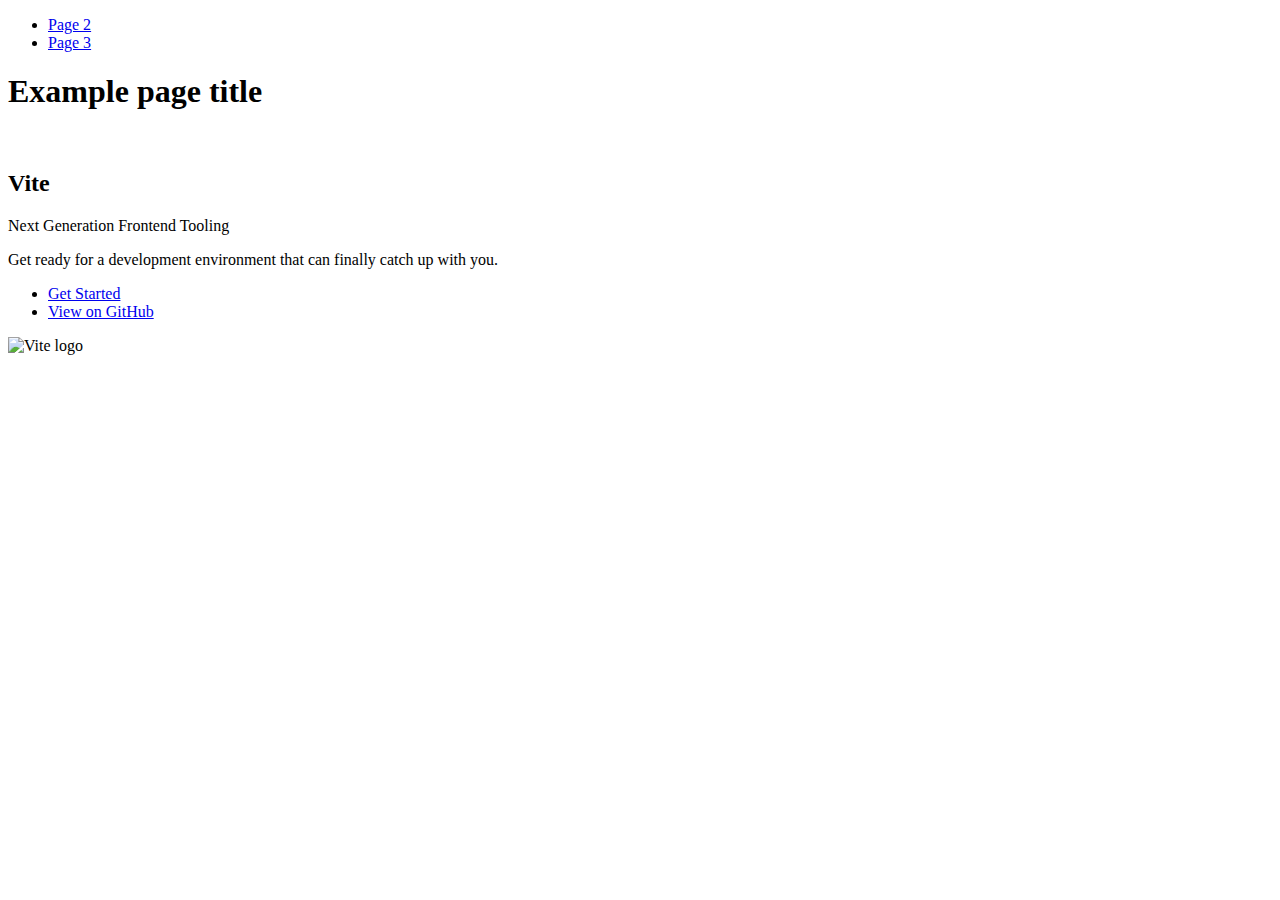
==== index.html @ cf1709c0 "Deploying to gh-pages from @ Christina-Mikheyeva/goit-js-hw-10@736b25b32ef2636fcd0b191e9bf80b807a3f1" ====
<!DOCTYPE html>
<html lang="en">
  <head>
    <meta charset="UTF-8" />
    <link rel="icon" type="image/svg+xml" href="/goit-js-hw-10/favicon.svg" />
    <meta name="viewport" content="width=device-width, initial-scale=1.0" />
    <title>Vanilla App Template</title>
    
    <script type="module" crossorigin src="/goit-js-hw-10/commonHelpers.js"></script>
    <link rel="stylesheet" href="/goit-js-hw-10/assets/index-10c40100.css">
  </head>
  <body>
    <header class="header">
  <nav class="nav">
    <ul class="nav-list">
      <li class="nav-item">
        <a href="./page-2.html" class="nav-link">Page 2</a>
      </li>

      <li class="nav-item">
        <a href="./page-3.html" class="nav-link">Page 3</a>
      </li>
    </ul>
  </nav>
</header>


    <section>
      <h1>Example page title</h1>
      <!-- Path to images as from index.html file -->
      <img src="/goit-js-hw-10/assets/javascript-8dac5379.svg" alt="" />
    </section>

    <!-- Loads the specified .html file -->
    <section class="vite-promo">
  <div class="container">
    <div class="wrapper">
      <h2 class="title">
        <span class="gradient">Vite</span>
      </h2>
      <p class="text">Next Generation Frontend Tooling</p>
      <p class="tagline">
        Get ready for a development environment that can finally catch up with
        you.
      </p>

      <ul class="actions">
        <li class="action">
          <a
            class="link"
            href="https://vitejs.dev/guide/"
            target="_blank"
            rel="noopener noreferrer"
            >Get Started</a
          >
        </li>
        <li class="action">
          <a
            class="link"
            href="https://github.com/vitejs/vite"
            target="_blank"
            rel="noopener noreferrer"
            >View on GitHub</a
          >
        </li>
      </ul>
    </div>

    <div class="thumb">
      <!-- Path to images as from index.html file -->
      <img
        class="pic"
        src="/goit-js-hw-10/assets/vite-logo-51249ca9.png"
        alt="Vite logo"
        width="640"
        height="640"
      />
    </div>
  </div>
</section>


    
  </body>
</html>
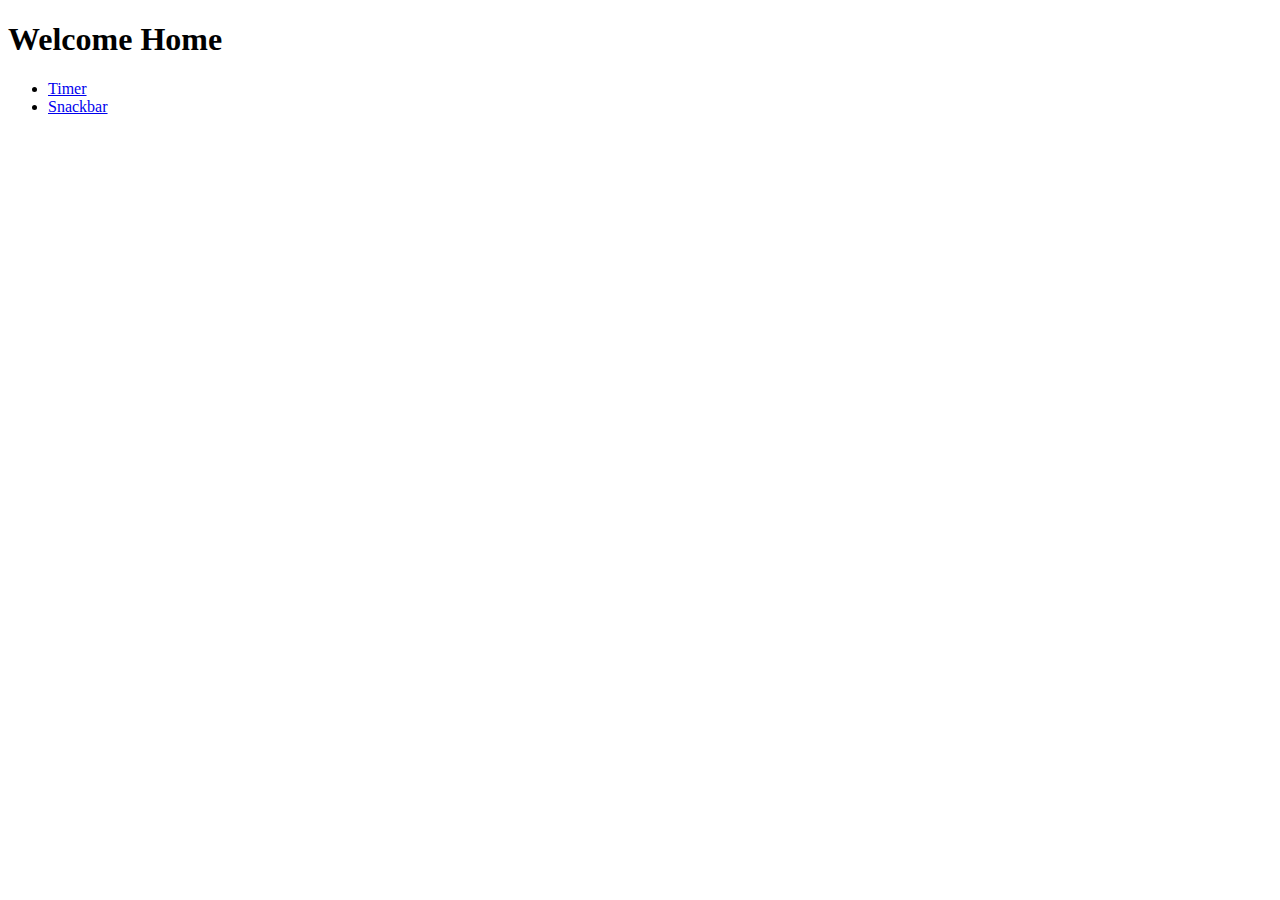
==== commit 1f9ae0d2: "Deploying to gh-pages from @ Christina-Mikheyeva/goit-js-hw-10@0ed323046e16398f60c0cd1ecb632ec92ef20" ====
--- a/index.html
+++ b/index.html
@@ -2,84 +2,23 @@
 <html lang="en">
   <head>
     <meta charset="UTF-8" />
-    <link rel="icon" type="image/svg+xml" href="/goit-js-hw-10/favicon.svg" />
+    <link rel="icon" type="image/svg+xml" href="/favicon.svg" />
     <meta name="viewport" content="width=device-width, initial-scale=1.0" />
-    <title>Vanilla App Template</title>
+    <title>HW-10</title>
     
-    <script type="module" crossorigin src="/goit-js-hw-10/commonHelpers.js"></script>
-    <link rel="stylesheet" href="/goit-js-hw-10/assets/index-10c40100.css">
+    <link rel="stylesheet" href="/goit-js-hw-10/assets/styles-00e75481.css">
   </head>
   <body>
-    <header class="header">
-  <nav class="nav">
-    <ul class="nav-list">
-      <li class="nav-item">
-        <a href="./page-2.html" class="nav-link">Page 2</a>
-      </li>
-
-      <li class="nav-item">
-        <a href="./page-3.html" class="nav-link">Page 3</a>
-      </li>
-    </ul>
-  </nav>
-</header>
-
-
     <section>
-      <h1>Example page title</h1>
-      <!-- Path to images as from index.html file -->
-      <img src="/goit-js-hw-10/assets/javascript-8dac5379.svg" alt="" />
-    </section>
-
-    <!-- Loads the specified .html file -->
-    <section class="vite-promo">
-  <div class="container">
-    <div class="wrapper">
-      <h2 class="title">
-        <span class="gradient">Vite</span>
-      </h2>
-      <p class="text">Next Generation Frontend Tooling</p>
-      <p class="tagline">
-        Get ready for a development environment that can finally catch up with
-        you.
-      </p>
-
-      <ul class="actions">
-        <li class="action">
-          <a
-            class="link"
-            href="https://vitejs.dev/guide/"
-            target="_blank"
-            rel="noopener noreferrer"
-            >Get Started</a
-          >
+      <h1 class="welcome-title">Welcome Home</h1>
+      <ul class="welcome-list">
+        <li class="welcome-item">
+          <a class="welcome-link" href="1-timer.html">Timer</a>
         </li>
-        <li class="action">
-          <a
-            class="link"
-            href="https://github.com/vitejs/vite"
-            target="_blank"
-            rel="noopener noreferrer"
-            >View on GitHub</a
-          >
+        <li class="welcome-item">
+          <a class="welcome-link" href="2-snackbar.html">Snackbar</a>
         </li>
       </ul>
-    </div>
-
-    <div class="thumb">
-      <!-- Path to images as from index.html file -->
-      <img
-        class="pic"
-        src="/goit-js-hw-10/assets/vite-logo-51249ca9.png"
-        alt="Vite logo"
-        width="640"
-        height="640"
-      />
-    </div>
-  </div>
-</section>
-
-
-    
+    </section>
   </body>
 </html>
